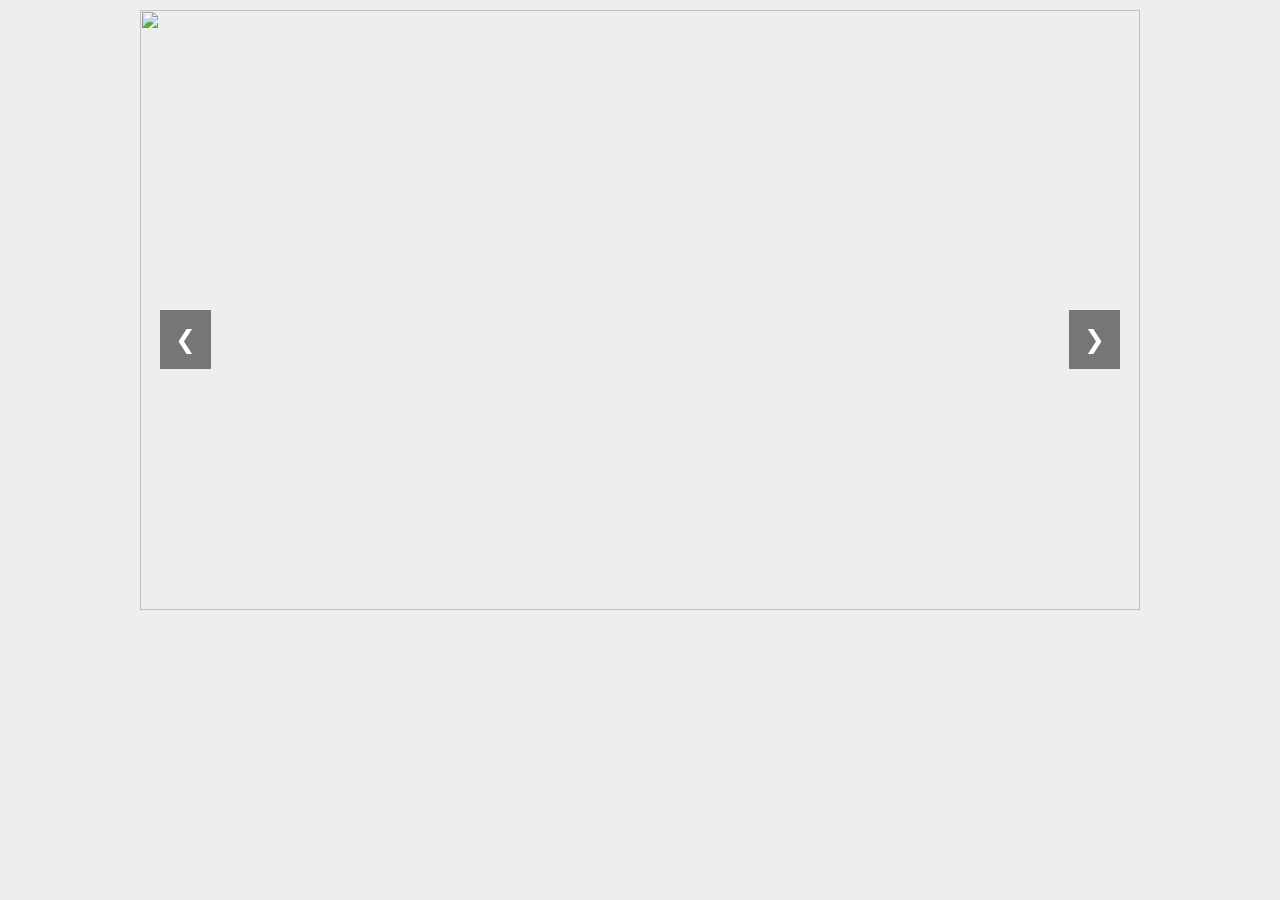
==== index.html @ 397778a9 "Carrossel" ====
<!DOCTYPE html>
<html lang="br-pt">
<head>
    <meta charset="UTF-8">
    <meta name="viewport" content="width=device-width, initial-scale=1.0">
    <title>Meu Carrossel</title>
    <link rel="stylesheet" href="CSS/style.css">
</head>
<body>
    <div class="carrossel">
        <img src="https://picsum.photos/id/1015/1200/600" alt="" id="Quadroimagem">
        <button id="anterior">&#10094;</button>
        <button id="proximo">&#10095;</button>

    </div>
    
    <script src="JavaScript/script.js"></script>
</body>
</html>
---- CSS/style.css ----
*{
    margin: 0;
    padding: 0;
    box-sizing: border-box;

}

body{
    background-color: #eee;

}

.carrossel{
    width: 1000px;
    height: 600px;
    margin: 10px auto;
    position: relative;


}

.carrossel img{
    width: 100%;
    height: 100%;

}

button{
    position: absolute;
    top: 50%;
    padding: 15px;
    font-size: 25px;
    border: none;
    cursor: pointer;
    background-color: rgba(0,0,0,0.5);
    color: white;
}

#anterior{
    left: 20px;

}

#proximo{
    right: 20px;
}
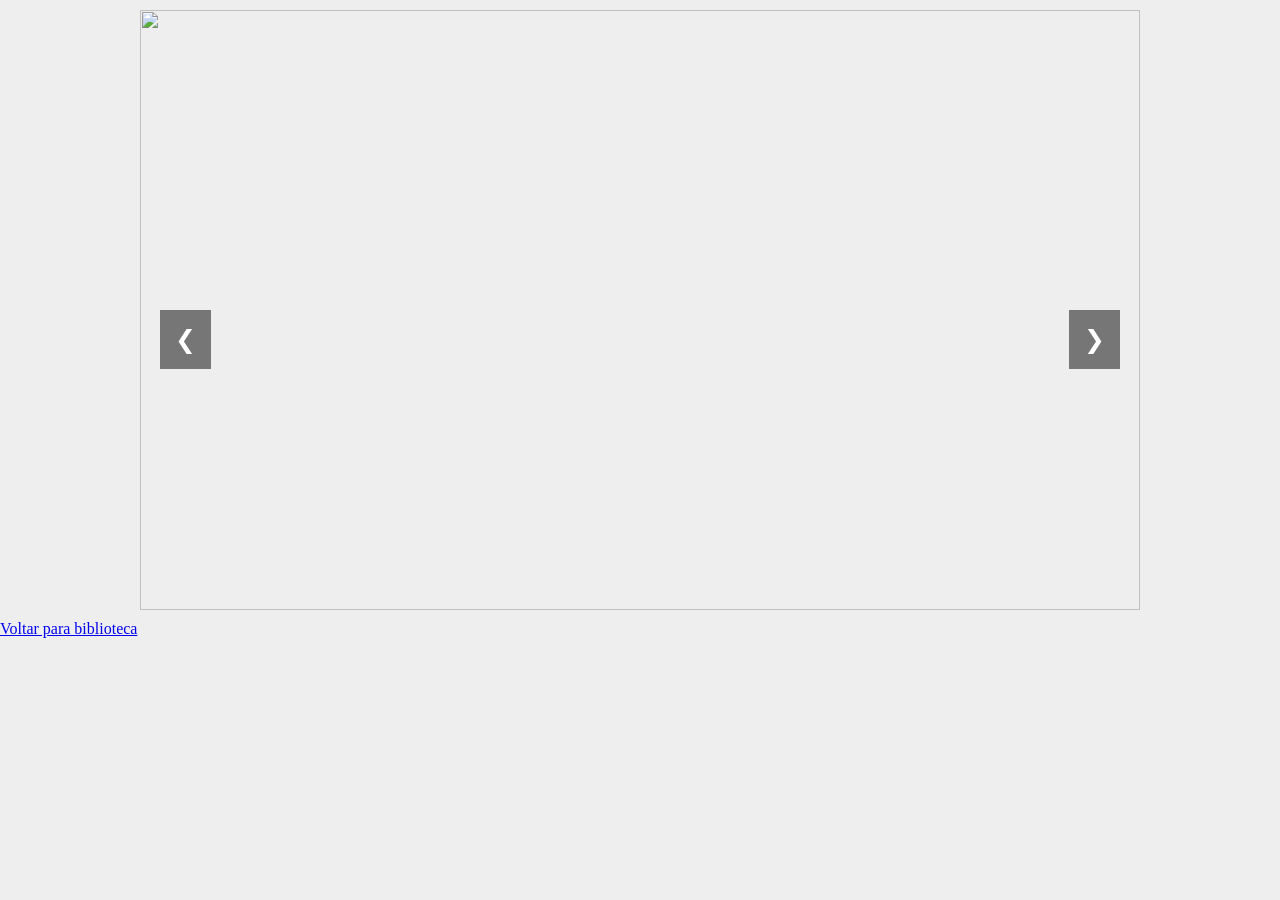
==== commit 5d441324: "oi" ====
--- a/index.html
+++ b/index.html
@@ -15,6 +15,10 @@
     </div>
     
     <script src="JavaScript/script.js"></script>
+
+
+    <a href="biblioteca.html">Voltar para biblioteca</a>
+
 </body>
 </html>
 
